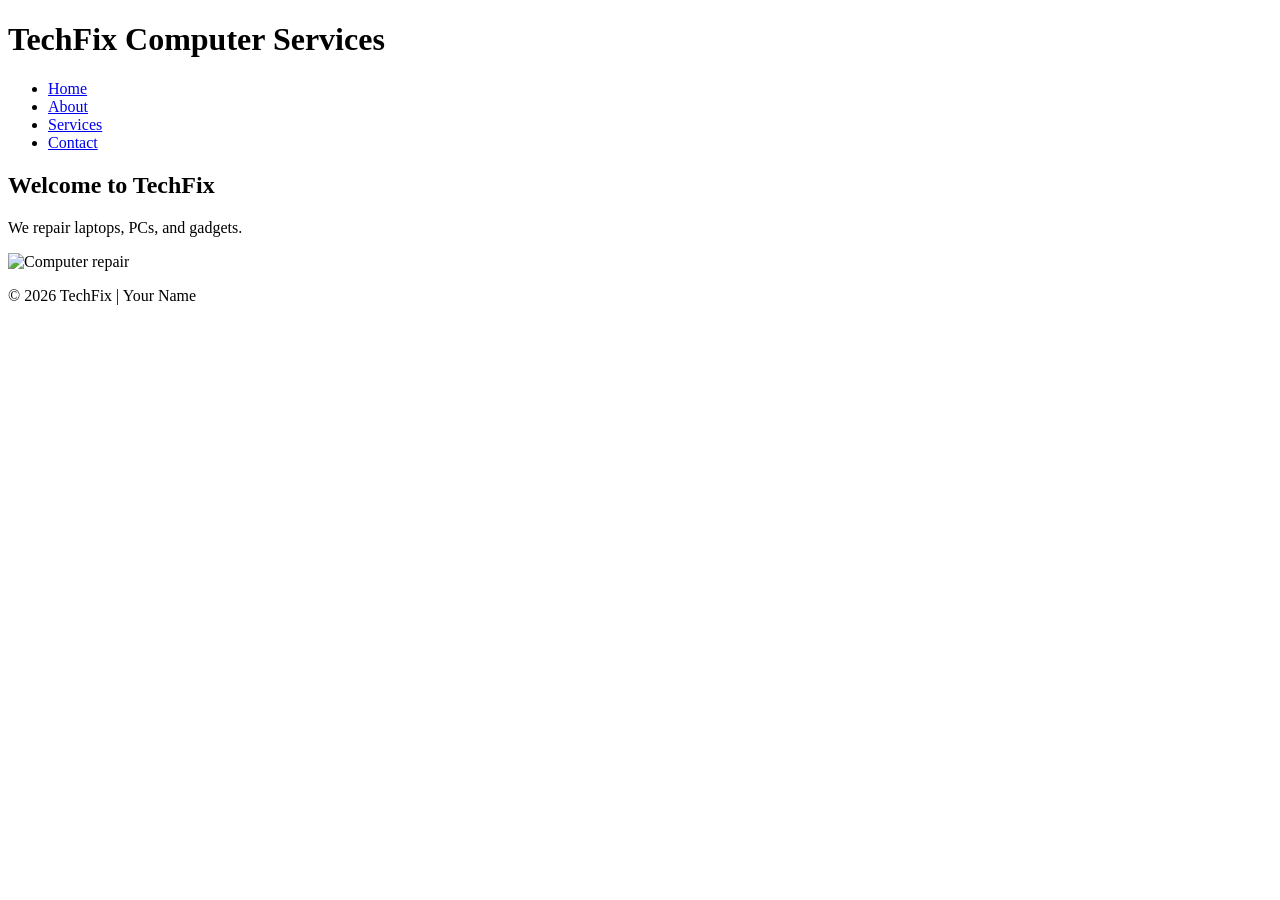
==== index.html @ a85847da "commit" ====
<!DOCTYPE html>
<html lang="en">
<head>
<meta charset="UTF-8">
<meta name="viewport" content="width=device-width, initial-scale=1.0">
<title>TechFix</title>
<link rel="stylesheet" href="styles.css">
</head>

<body>

<header>
  <h1>TechFix Computer Services</h1>
</header>

<nav>
  <ul>
    <li><a href="index.html">Home</a></li>
    <li><a href="about.html">About</a></li>
    <li><a href="services.html">Services</a></li>
    <li><a href="contact.html">Contact</a></li>
  </ul>
</nav>

<main>
  <h2>Welcome to TechFix</h2>
  <p>We repair laptops, PCs, and gadgets.</p>
  
  <img src="https://via.placeholder.com/300" alt="Computer repair">
</main>

<footer>
  <p>&copy; 2026 TechFix | Your Name</p>
</footer>

</body>
</html>
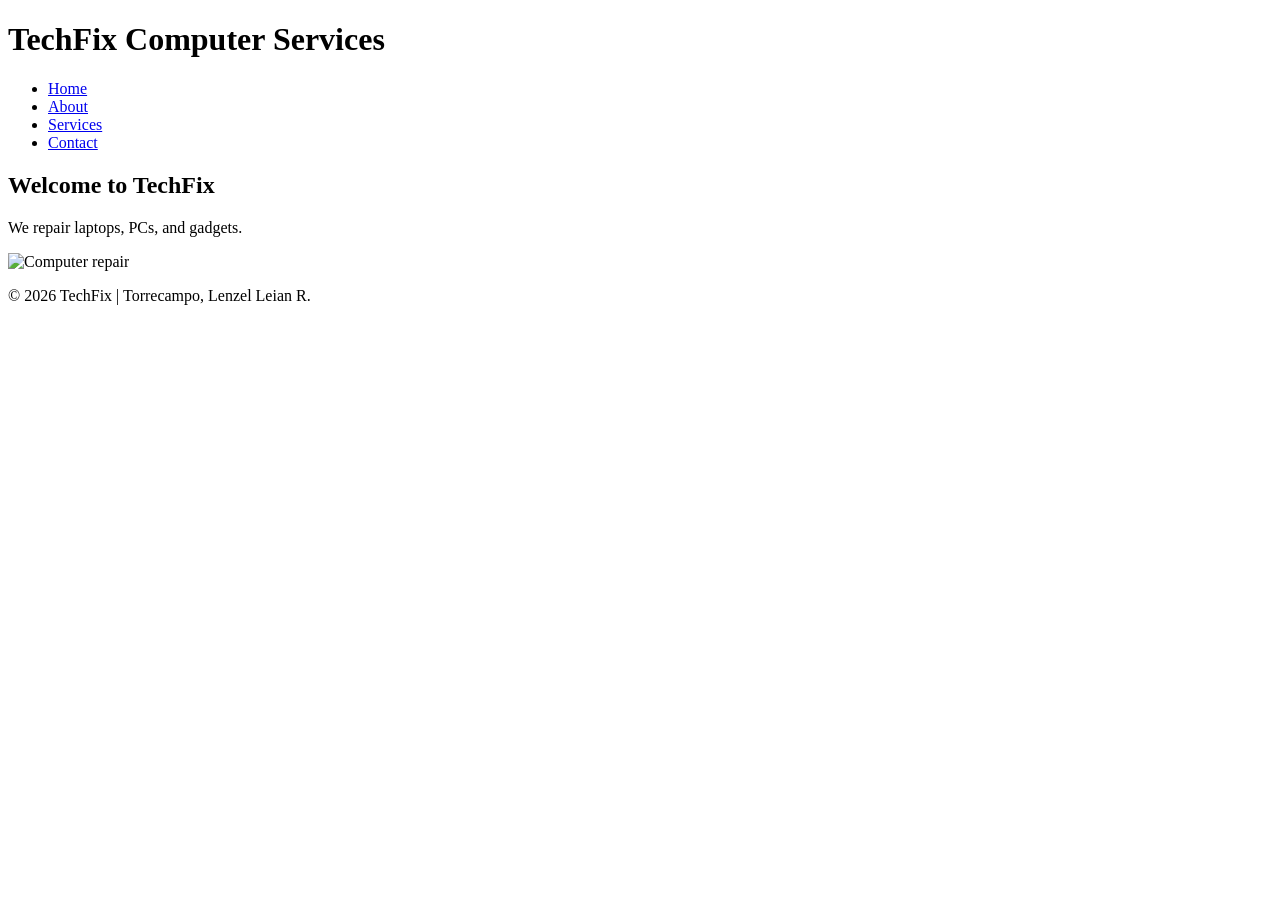
==== commit c5662e74: "commit" ====
--- a/index.html
+++ b/index.html
@@ -30,7 +30,7 @@
 </main>
 
 <footer>
-  <p>&copy; 2026 TechFix | Your Name</p>
+  <p>&copy; 2026 TechFix | Torrecampo, Lenzel Leian R.</p>
 </footer>
 
 </body>
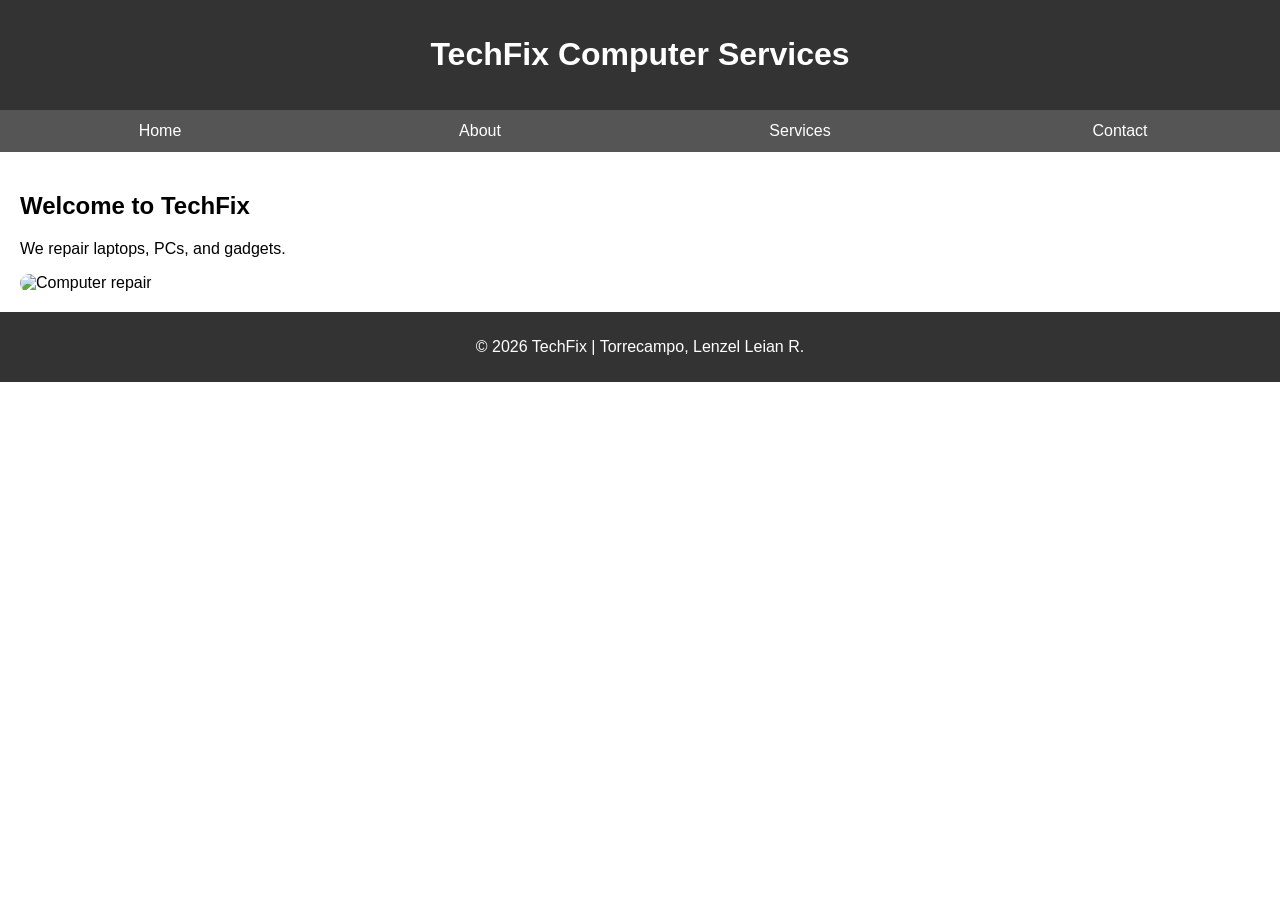
==== commit 10e67db5: "commit" ====
--- a/index.html
+++ b/index.html
@@ -4,7 +4,7 @@
 <meta charset="UTF-8">
 <meta name="viewport" content="width=device-width, initial-scale=1.0">
 <title>TechFix</title>
-<link rel="stylesheet" href="styles.css">
+<link rel="stylesheet" href="css/styles.css">
 </head>
 
 <body>
@@ -25,8 +25,8 @@
 <main>
   <h2>Welcome to TechFix</h2>
   <p>We repair laptops, PCs, and gadgets.</p>
-  
-  <img src="https://via.placeholder.com/300" alt="Computer repair">
+
+  <img src="computer repair.jpg" alt="Computer repair">
 </main>
 
 <footer>
--- a/css/styles.css
+++ b/css/styles.css
@@ -0,0 +1,56 @@
+body {
+  font-family: Arial, sans-serif;
+  margin: 0;
+}
+
+/* Header */
+header {
+  background: #333;
+  color: white;
+  text-align: center;
+  padding: 15px;
+}
+
+/* Navigation */
+nav ul {
+  list-style: none;        /* removes bullets */
+  display: flex;           /* horizontal */
+  margin: 0;
+  padding: 0;
+  background: #555;
+}
+
+nav ul li {
+  flex: 1;
+}
+
+nav ul li a {
+  display: block;
+  text-align: center;
+  padding: 12px;
+  color: white;
+  text-decoration: none;
+}
+
+nav ul li a:hover {
+  background: #777;
+}
+
+/* Main */
+main {
+  padding: 20px;
+}
+
+/* Footer */
+footer {
+  background: #333;
+  color: white;
+  text-align: center;
+  padding: 10px;
+}
+
+/* Image fix */
+img {
+  width: 300px;
+  border-radius: 10px;
+}
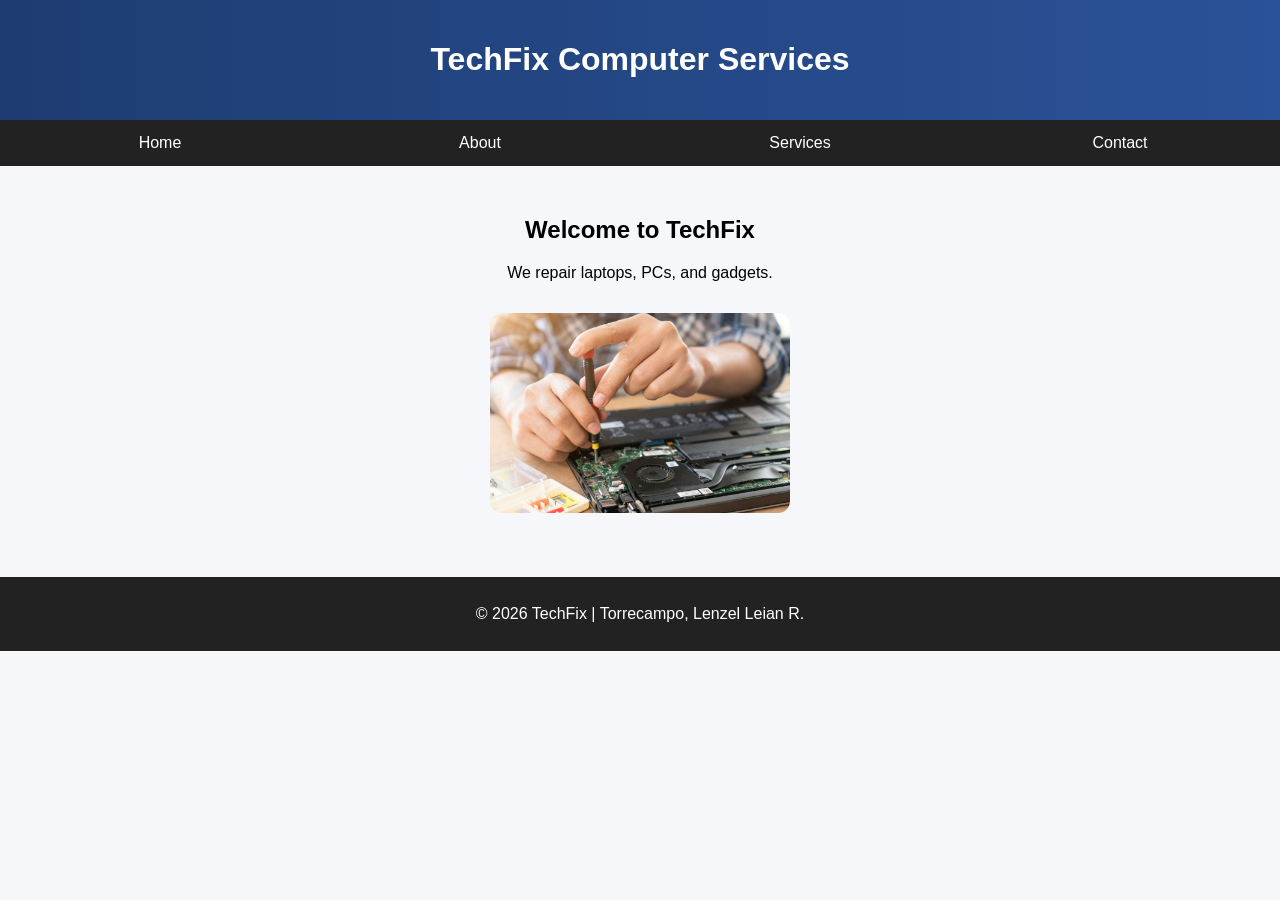
==== commit 75f4f217: "commit" ====
--- a/index.html
+++ b/index.html
@@ -1,37 +1,11 @@
 <!DOCTYPE html>
 <html lang="en">
 <head>
-<meta charset="UTF-8">
-<meta name="viewport" content="width=device-width, initial-scale=1.0">
-<title>TechFix</title>
-<link rel="stylesheet" href="css/styles.css">
+  <meta charset="UTF-8">
+  <meta http-equiv="refresh" content="0; url=project/index.html">
+  <title>TechFix</title>
 </head>
-
 <body>
-
-<header>
-  <h1>TechFix Computer Services</h1>
-</header>
-
-<nav>
-  <ul>
-    <li><a href="index.html">Home</a></li>
-    <li><a href="about.html">About</a></li>
-    <li><a href="services.html">Services</a></li>
-    <li><a href="contact.html">Contact</a></li>
-  </ul>
-</nav>
-
-<main>
-  <h2>Welcome to TechFix</h2>
-  <p>We repair laptops, PCs, and gadgets.</p>
-
-  <img src="computer repair.jpg" alt="Computer repair">
-</main>
-
-<footer>
-  <p>&copy; 2026 TechFix | Torrecampo, Lenzel Leian R.</p>
-</footer>
-
+  <p>Redirecting to <a href="project/index.html">TechFix Home</a>...</p>
 </body>
 </html>
